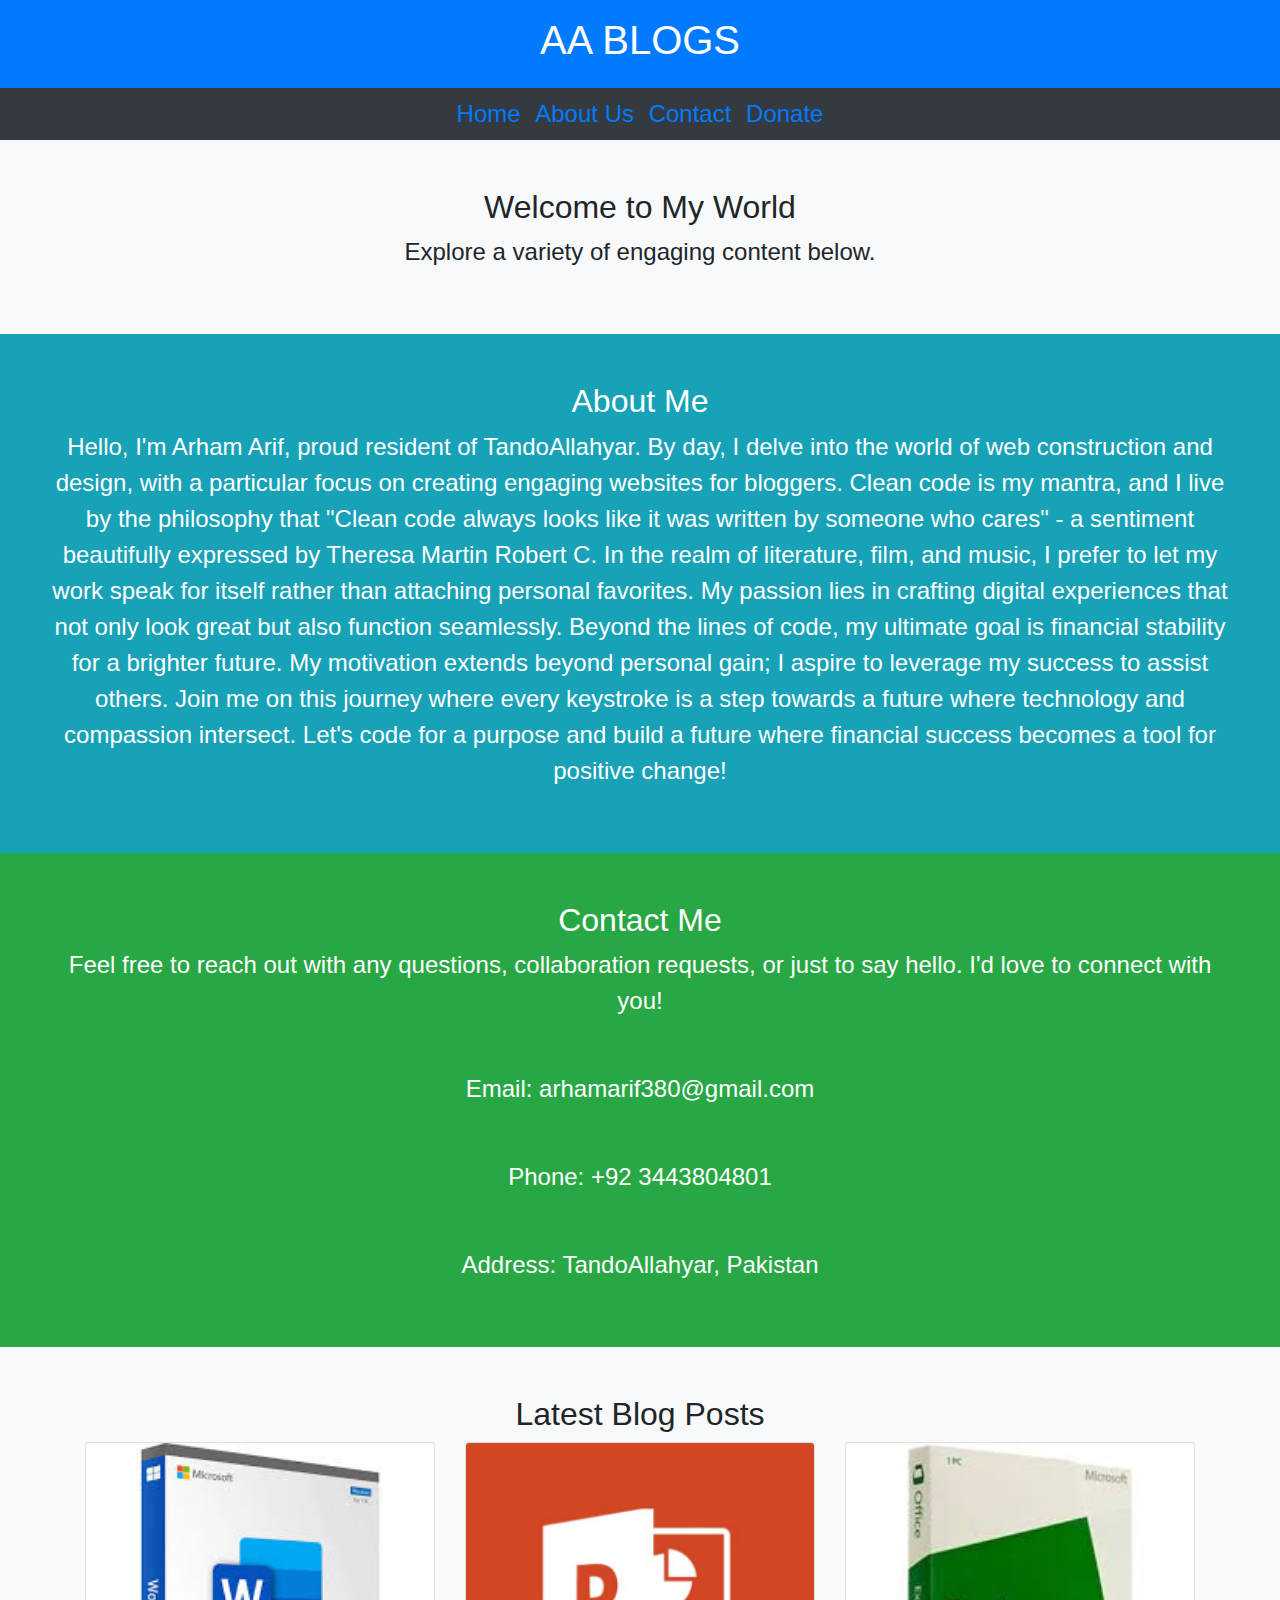
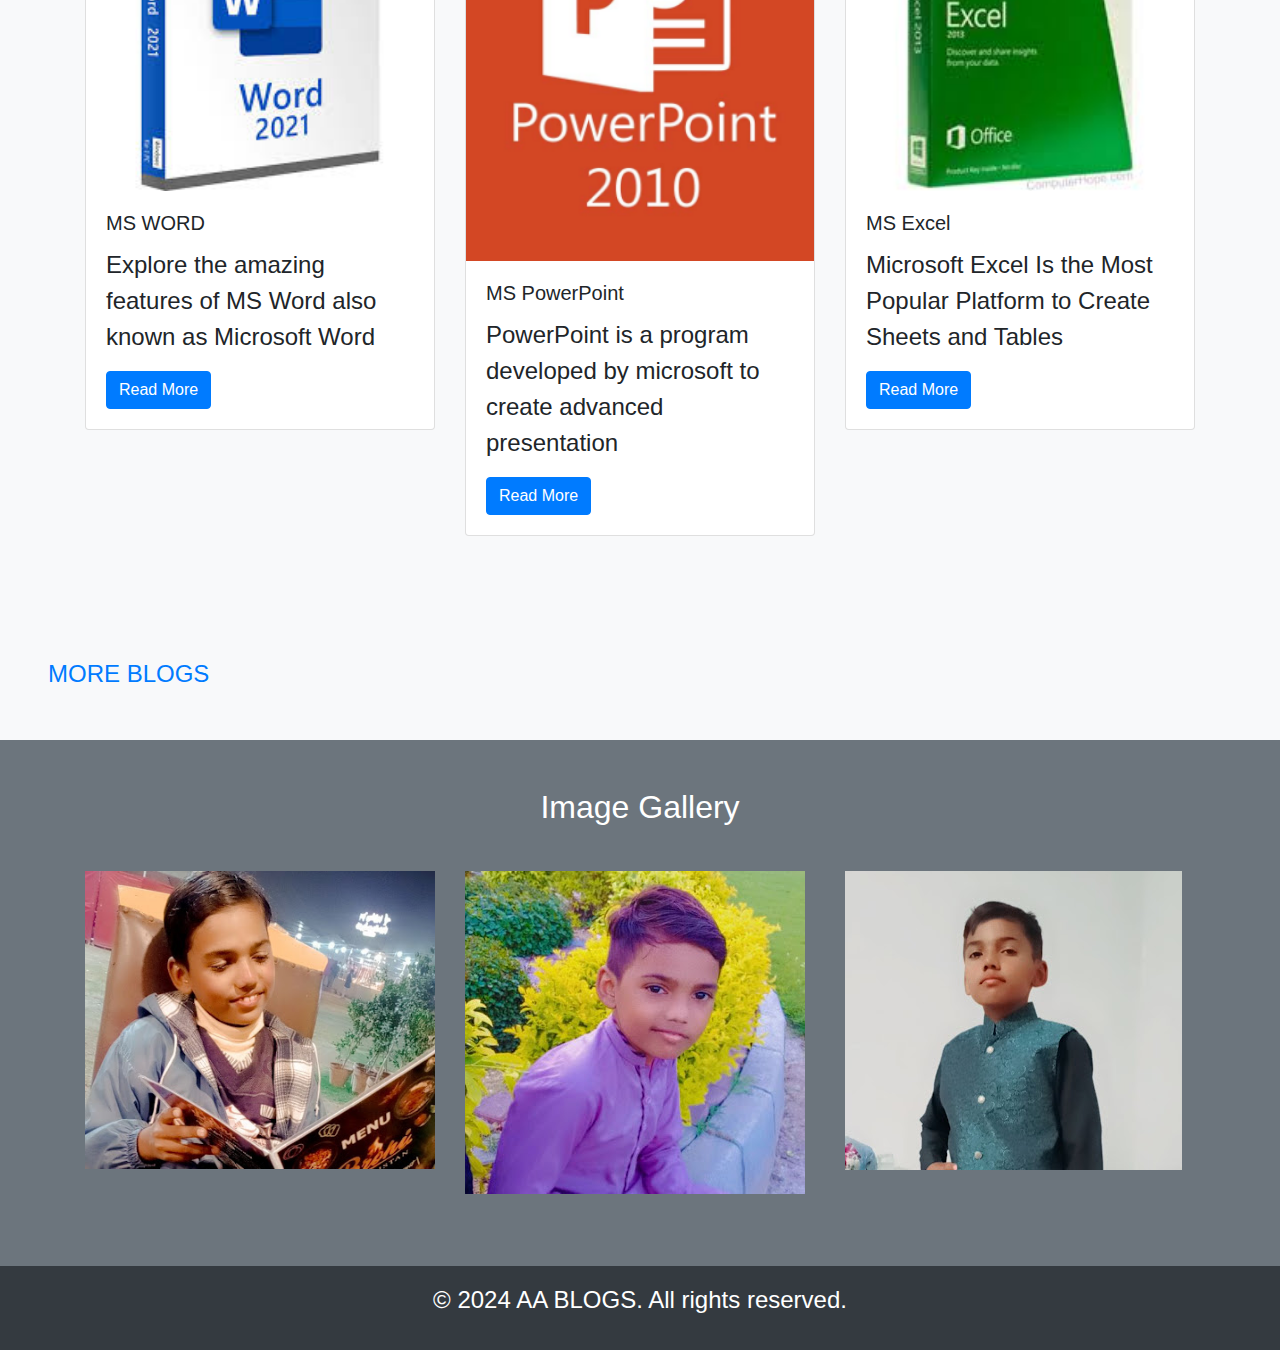
==== index.html @ 9c897d54 "Update index.html" ====
<!DOCTYPE html>
<html lang="en">
<head>
    <meta charset="UTF-8">
    <meta name="viewport" content="width=device-width, initial-scale=1.0">
    <link rel="stylesheet" href="https://stackpath.bootstrapcdn.com/bootstrap/4.3.1/css/bootstrap.min.css">
    <link rel="stylesheet" href="https://cdnjs.cloudflare.com/ajax/libs/animate.css/4.1.1/animate.min.css">
    <link rel="stylesheet" href="styles.css">
    <link href="https://fonts.googleapis.com/css2?family=Open+Sans:wght@400;700&display=swap" rel="stylesheet">
    <title>AA BLOGS - HOME</title>
  <link rel="icon" href="aahere.png" type="image/x-icon">
  <script async src="https://pagead2.googlesyndication.com/pagead/js/adsbygoogle.js?client=ca-pub-2563952190908875"
     crossorigin="anonymous"></script>
</head>
<body class="animated fadeIn" style="background-color: #FFDAB9;">
    <header class="bg-primary text-white text-center py-3">
        <h1>AA BLOGS</h1>
    </header>

    <nav class="bg-dark text-white p-2 text-center">
        <ul class="list-inline mb-0 d-inline-block">
            <li class="list-inline-item"><a href="#home">Home</a></li>
            <li class="list-inline-item"><a href="#about">About Us</a></li>
            <li class="list-inline-item"><a href="#contact">Contact</a></li>
            <li class="list-inline-item"><a href="donate.html">Donate</a></li>
        </ul>
    </nav>


    <section id="home" class="bg-light p-5 text-center">
        <h2>Welcome to My World</h2>
        <p>Explore a variety of engaging content below.</p>
    </section>

    <section id="about" class="bg-info text-white p-5 text-center">
        <h2>About Me</h2>
        <p>Hello, I'm Arham Arif, proud resident of TandoAllahyar. By day, I delve into the world of web construction and design, with a particular focus on creating engaging websites for bloggers. Clean code is my mantra, and I live by the philosophy that "Clean code always looks like it was written by someone who cares" - a sentiment beautifully expressed by Theresa Martin Robert C.

        In the realm of literature, film, and music, I prefer to let my work speak for itself rather than attaching personal favorites. My passion lies in crafting digital experiences that not only look great but also function seamlessly.

        Beyond the lines of code, my ultimate goal is financial stability for a brighter future. My motivation extends beyond personal gain; I aspire to leverage my success to assist others. Join me on this journey where every keystroke is a step towards a future where technology and compassion intersect.

        Let's code for a purpose and build a future where financial success becomes a tool for positive change!</p>
    </section>

    <section id="contact" class="bg-success text-white p-5 text-center">
        <h2>Contact Me</h2>
        <p>Feel free to reach out with any questions, collaboration requests, or just to say hello. I'd love to connect with you!</p>
      <br><p>Email: arhamarif380@gmail.com</p>
      <br> <p>Phone: +92 3443804801</p>
      <br> <p>Address: TandoAllahyar, Pakistan</p>
    </section>
<script type="text/javascript">
	atOptions = {
		'key' : 'a5a6140b177b5305763cb489038553a1',
		'format' : 'iframe',
		'height' : 250,
		'width' : 300,
		'params' : {}
	};
	document.write('<scr' + 'ipt type="text/javascript" src="//www.topcreativeformat.com/a5a6140b177b5305763cb489038553a1/invoke.js"></scr' + 'ipt>');
</script>
    <section class="bg-light p-5">
        <div class="container">
            <h2 class="text-center">Latest Blog Posts</h2>
            <div class="row">
                <div class="col-md-4 mb-4">
                    <div class="card animated fadeIn">
                        <img src="word.jpg" class="card-img-top" alt="Blog Post Image">
                        <div class="card-body">
                            <h5 class="card-title">MS WORD</h5>
                            <p class="card-text">Explore the amazing features of MS Word also known as Microsoft Word</p>
                            <a href="word.html" class="btn btn-primary">Read More</a>
                        </div>
                    </div>
                </div>
                <div class="col-md-4 mb-4">
                    <div class="card animated fadeIn">
                        <img src="powerpoint1.png" class="card-img-top" alt="Blog Post Image">
                        <div class="card-body">
                            <h5 class="card-title">MS PowerPoint</h5>
                            <p class="card-text">PowerPoint is a program developed by microsoft to create advanced presentation</p>
                            <a href="powerpoint.html" class="btn btn-primary">Read More</a>
                        </div>
                    </div>
                </div>
                <div class="col-md-4 mb-4">
                    <div class="card animated fadeIn">
                        <img src="Ms excel.jpg" class="card-img-top" alt="Blog Post Image">
                        <div class="card-body">
                            <h5 class="card-title">MS Excel</h5>
                            <p class="card-text">Microsoft Excel Is the Most Popular Platform to Create Sheets and Tables</p>
                            <a href="excel.html" class="btn btn-primary">Read More</a>
                        </div>
                    </div>
                </div>
            </div>
        </div>
    </section>
  <section class="bg-light p-5">
<a href="blogs.html" class="morehere">MORE BLOGS</a>
  </section>
    <section id="gallery" class="bg-secondary text-white p-5">
        <div class="container">
            <h2 class="text-center">Image Gallery</h2> <br>
            <script src="//servedby.eleavers.com/ads/ads.php?t=Mjk1NDI7MTk4ODM7c3F1YXJlLm1lZGl1bV9yZWN0YW5nbGU=&index=1"></script>
          <div class="row">
                <div class="col-md-4 mb-4">
                    <img src="arham.png" class="img-fluid animated fadeIn" alt="Gallery Image 1">
                </div>
                <div class="col-md-4 mb-4">
                    <img src="aa.png" class="img-fluid animated fadeIn" alt="Gallery Image 2">
                </div>
                <div class="col-md-4 mb-4">
                    <img src="arif.png" class="img-fluid animated fadeIn" alt="Gallery Image 3">
                </div>
            </div>
        </div>
    </section>

    <footer class="bg-dark text-white text-center py-3">
        <p>&copy; 2024 AA BLOGS. All rights reserved.</p>
    </footer>

    <script src="https://code.jquery.com/jquery-3.3.1.slim.min.js"></script>
    <script src="https://cdnjs.cloudflare.com/ajax/libs/popper.js/1.14.7/umd/popper.min.js"></script>
    <script src="https://stackpath.bootstrapcdn.com/bootstrap/4.3.1/js/bootstrap.min.js"></script>
    <script src="https://cdnjs.cloudflare.com/ajax/libs/wow/1.1.2/wow.min.js"></script>
    <script src="script.js"></script>
    <script>
        new WOW().init(); // Initialize WOW.js for animations
    </script>
</body>
</html>
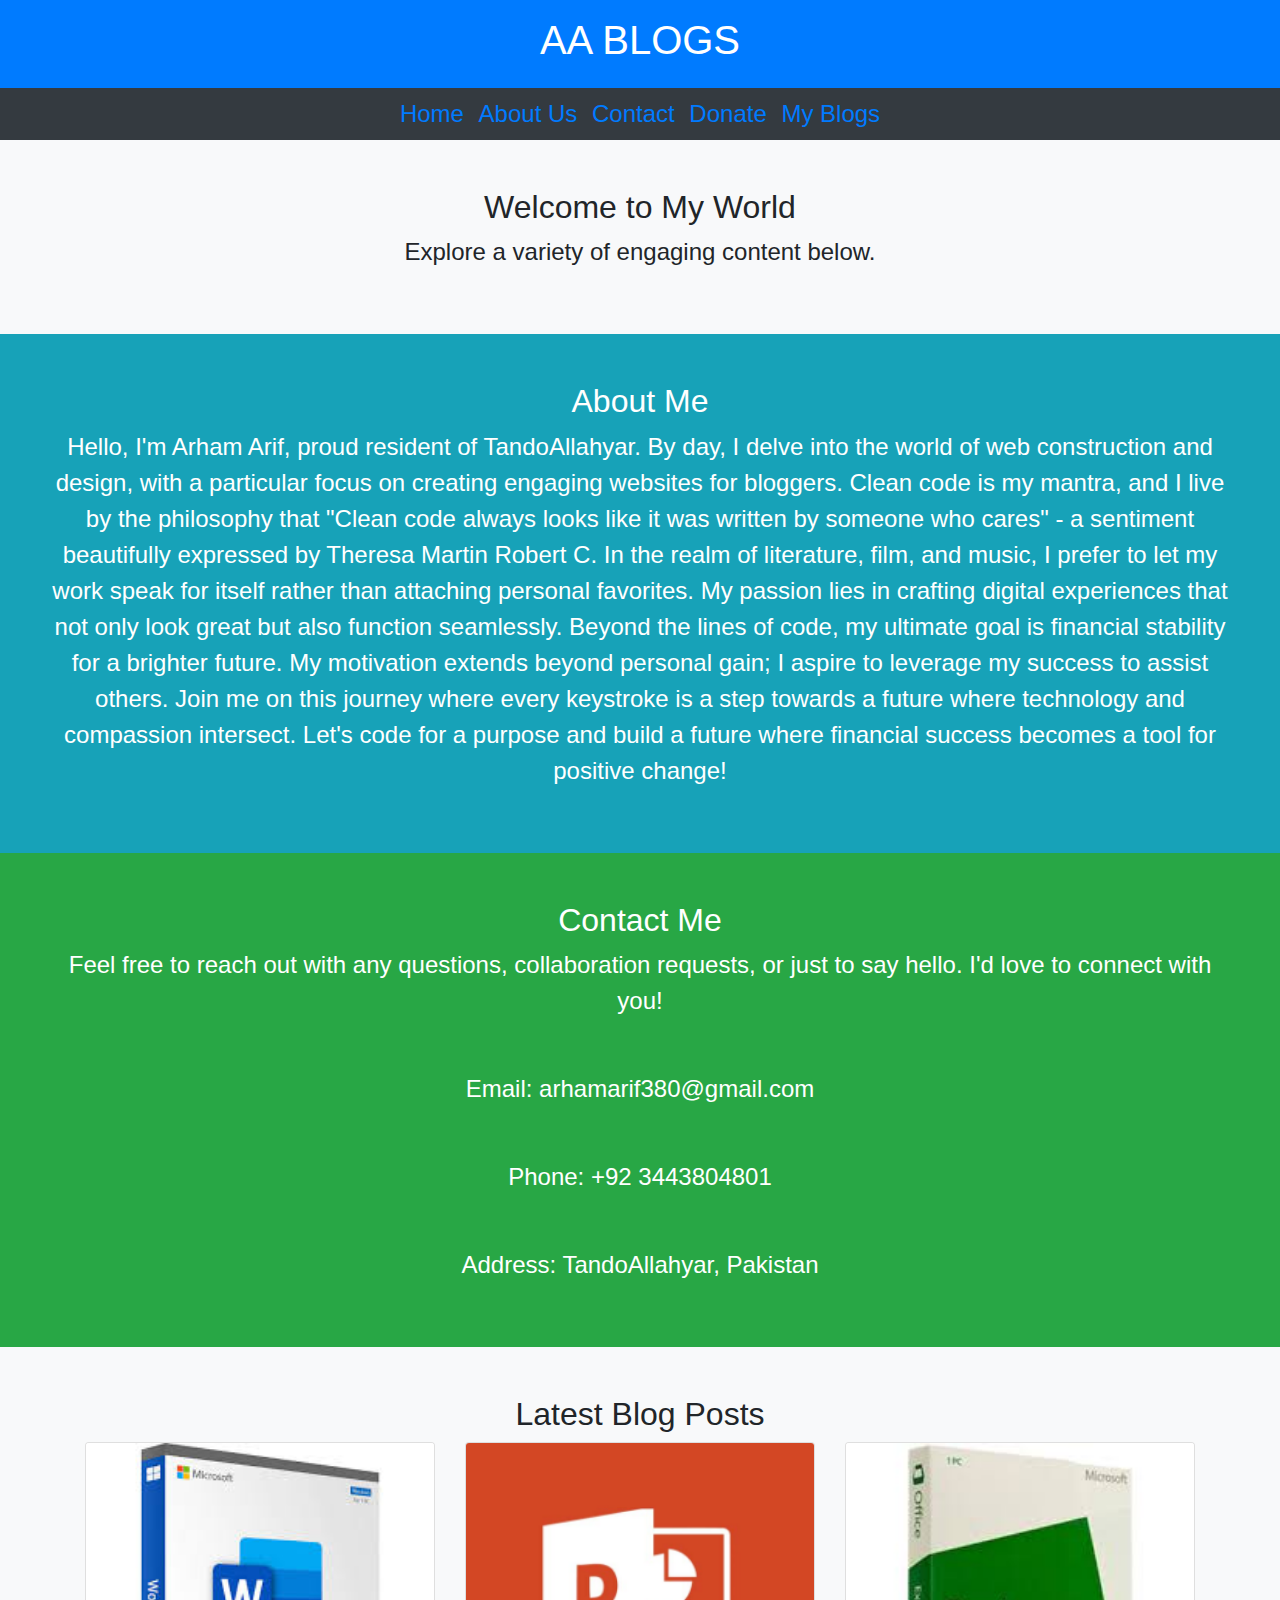
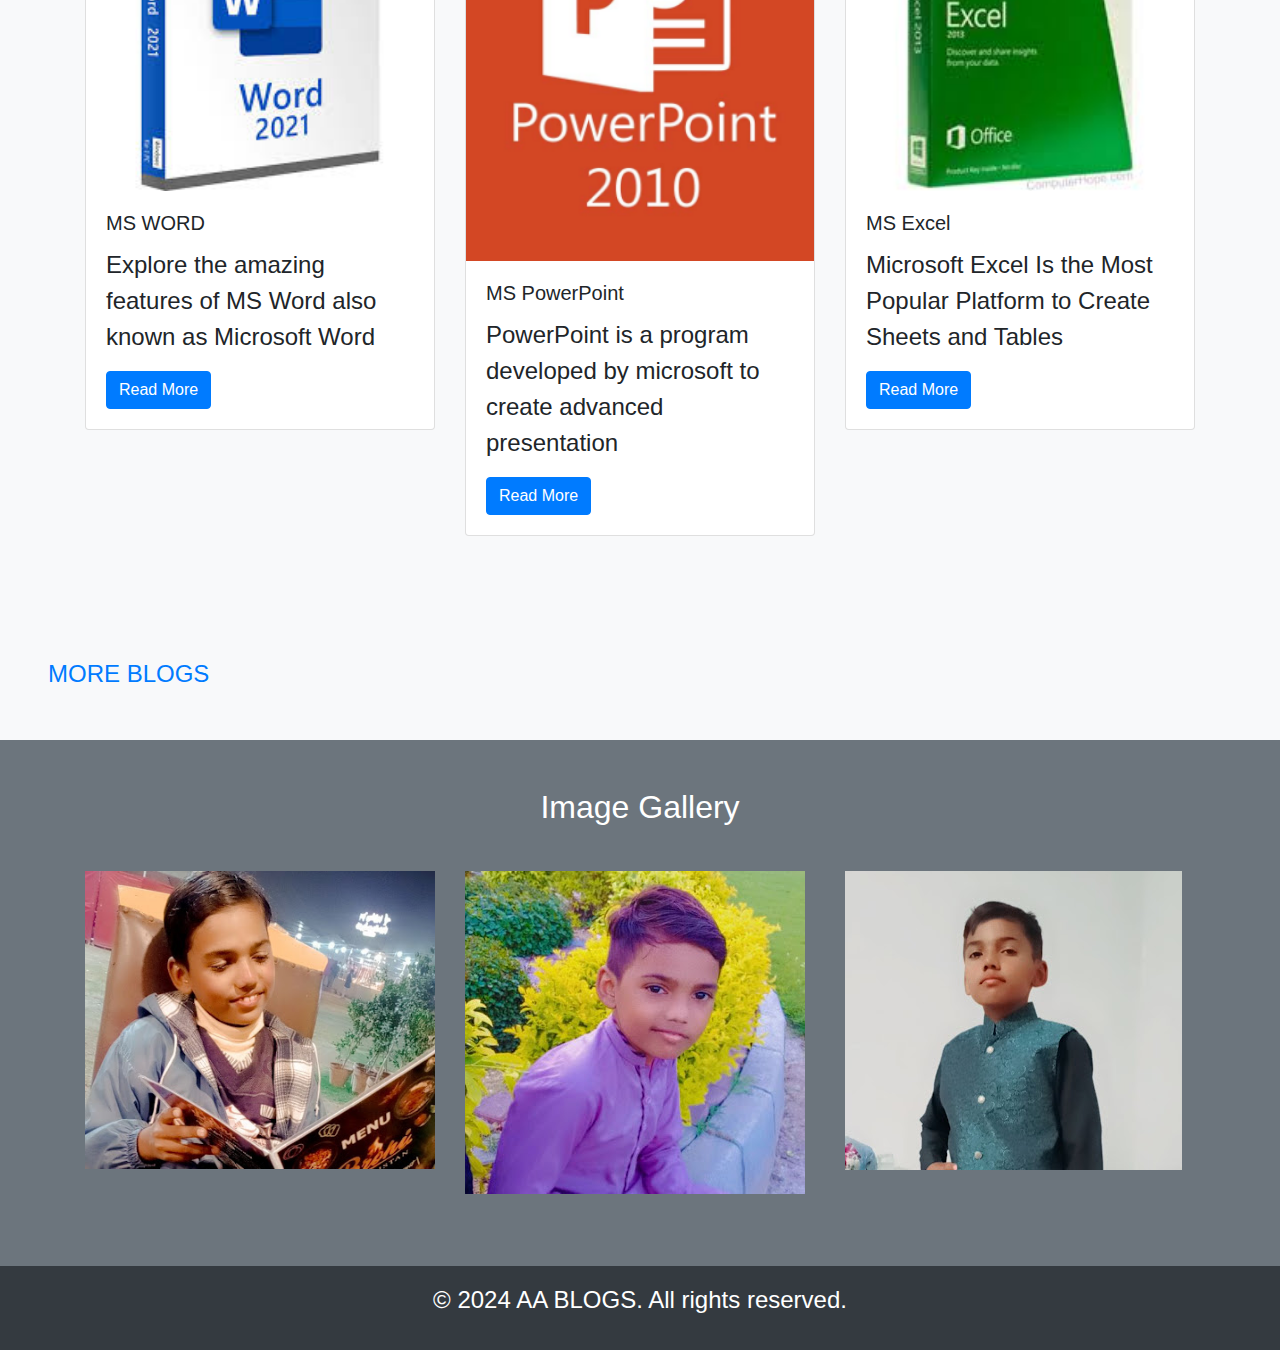
==== commit caf470c5: "Update index.html" ====
--- a/index.html
+++ b/index.html
@@ -23,6 +23,7 @@
             <li class="list-inline-item"><a href="#about">About Us</a></li>
             <li class="list-inline-item"><a href="#contact">Contact</a></li>
             <li class="list-inline-item"><a href="donate.html">Donate</a></li>
+            <li class="list-inline-item"><a href="blogs.html">My Blogs</a></li>
         </ul>
     </nav>
 
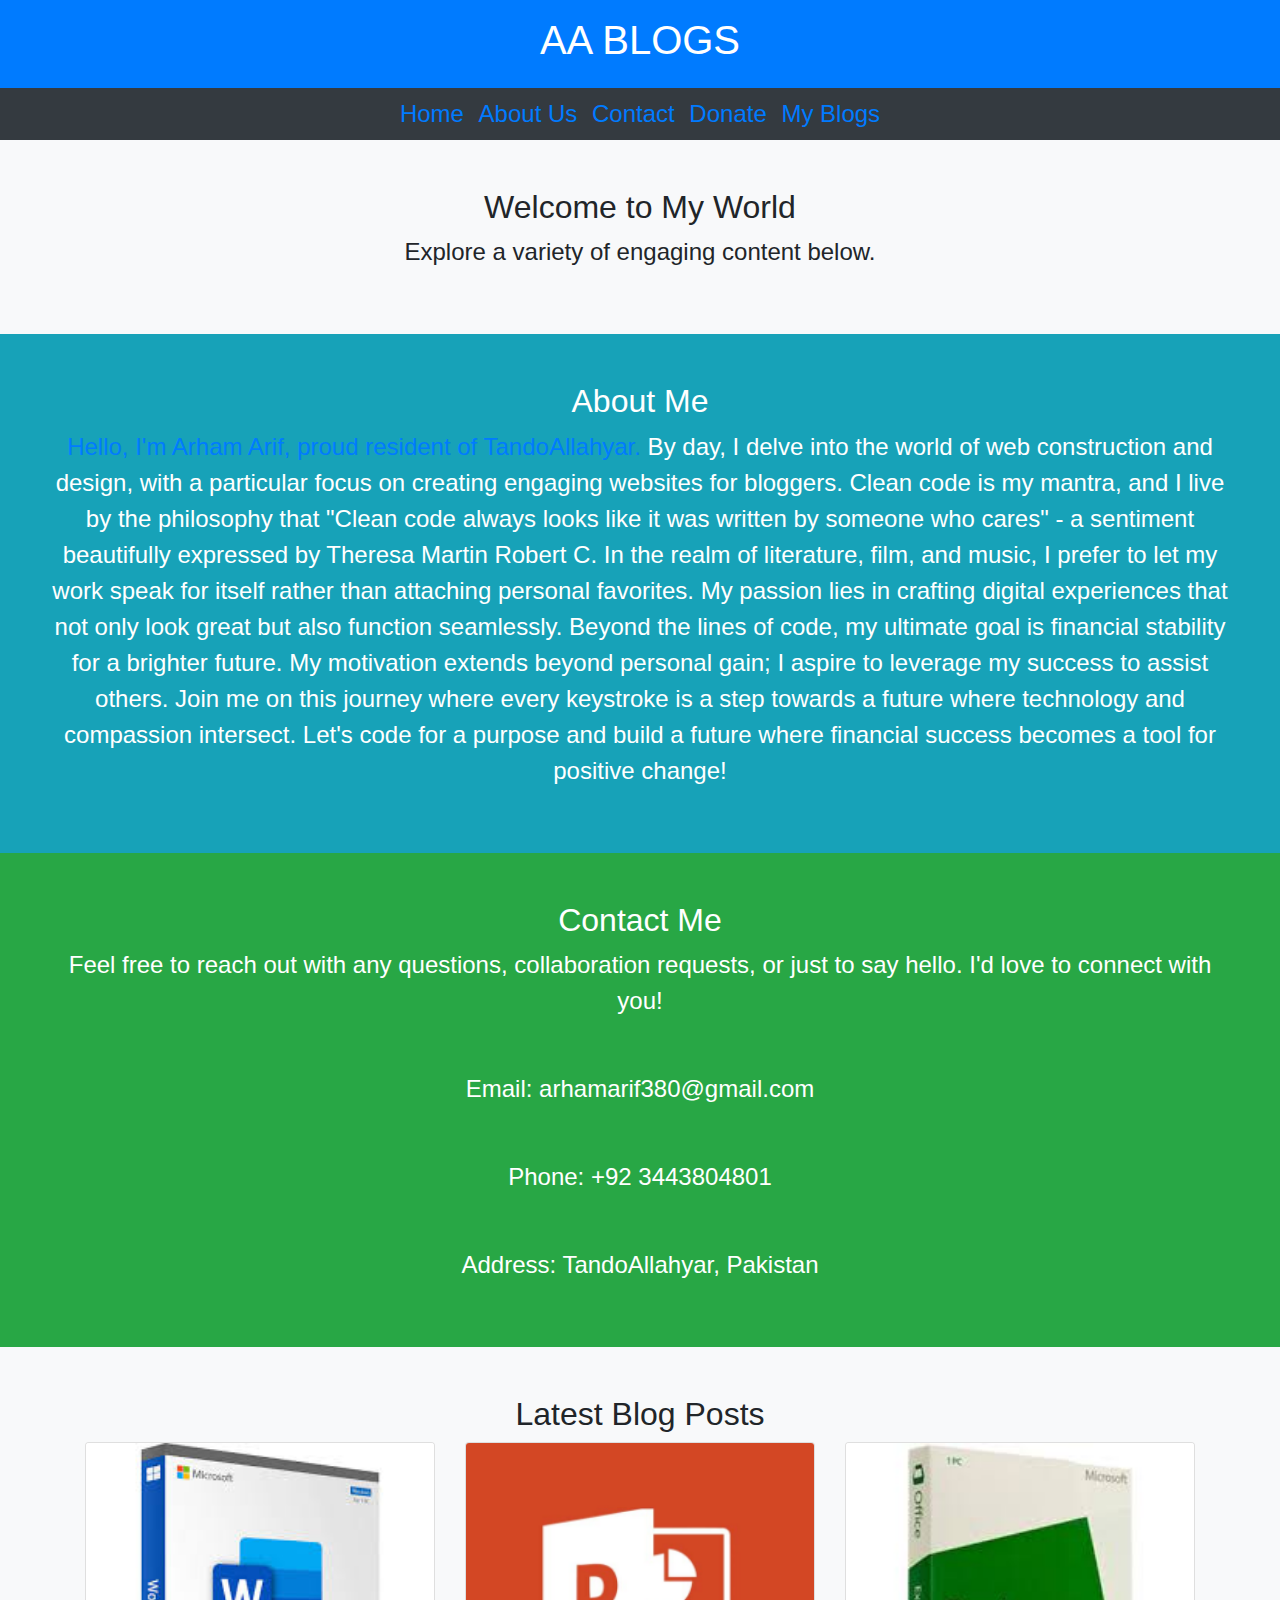
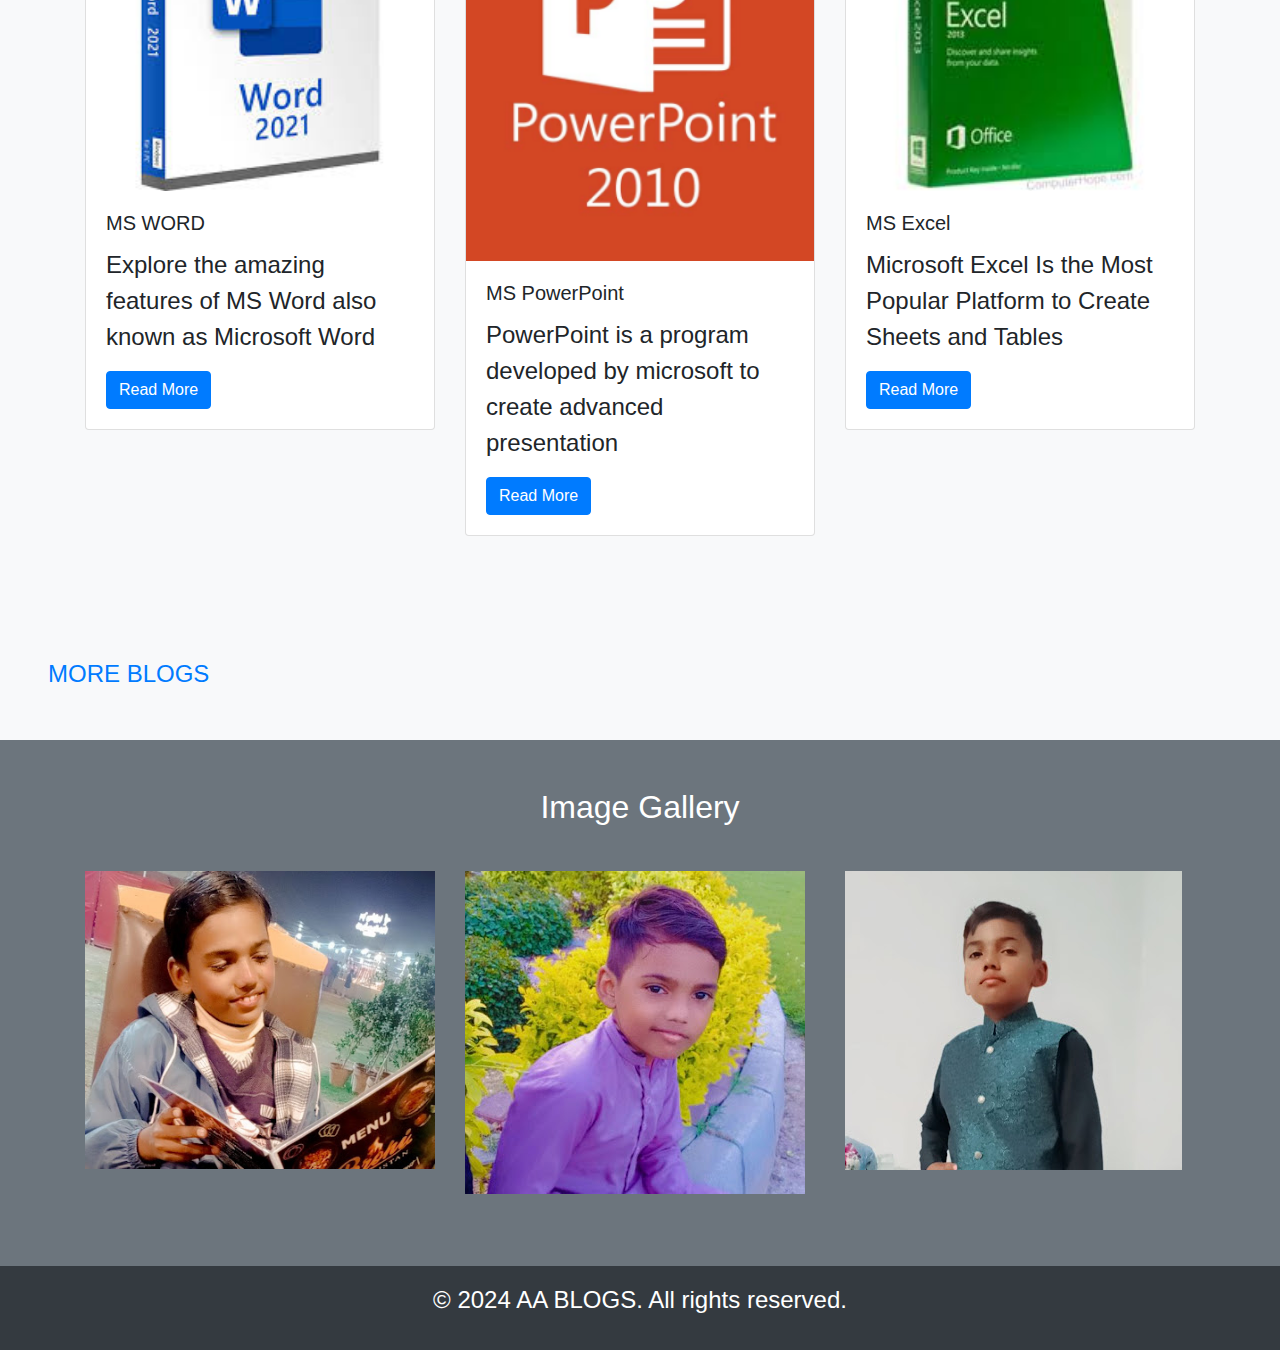
==== commit 9eb97fb1: "Update index.html" ====
--- a/index.html
+++ b/index.html
@@ -35,7 +35,7 @@
 
     <section id="about" class="bg-info text-white p-5 text-center">
         <h2>About Me</h2>
-        <p>Hello, I'm Arham Arif, proud resident of TandoAllahyar. By day, I delve into the world of web construction and design, with a particular focus on creating engaging websites for bloggers. Clean code is my mantra, and I live by the philosophy that "Clean code always looks like it was written by someone who cares" - a sentiment beautifully expressed by Theresa Martin Robert C.
+        <a href="https://www.toprevenuegate.com/dyuuyp39ij?key=0d295bb61a754d1a71fa7e99f5ff0ae0">Hello, I'm Arham Arif, proud resident of TandoAllahyar.</a> By day, I delve into the world of web construction and design, with a particular focus on creating engaging websites for bloggers. Clean code is my mantra, and I live by the philosophy that "Clean code always looks like it was written by someone who cares" - a sentiment beautifully expressed by Theresa Martin Robert C.
 
         In the realm of literature, film, and music, I prefer to let my work speak for itself rather than attaching personal favorites. My passion lies in crafting digital experiences that not only look great but also function seamlessly.
 
@@ -51,7 +51,8 @@
       <br> <p>Phone: +92 3443804801</p>
       <br> <p>Address: TandoAllahyar, Pakistan</p>
     </section>
-<script type="text/javascript">
+
+	<script type="text/javascript">
 	atOptions = {
 		'key' : 'a5a6140b177b5305763cb489038553a1',
 		'format' : 'iframe',
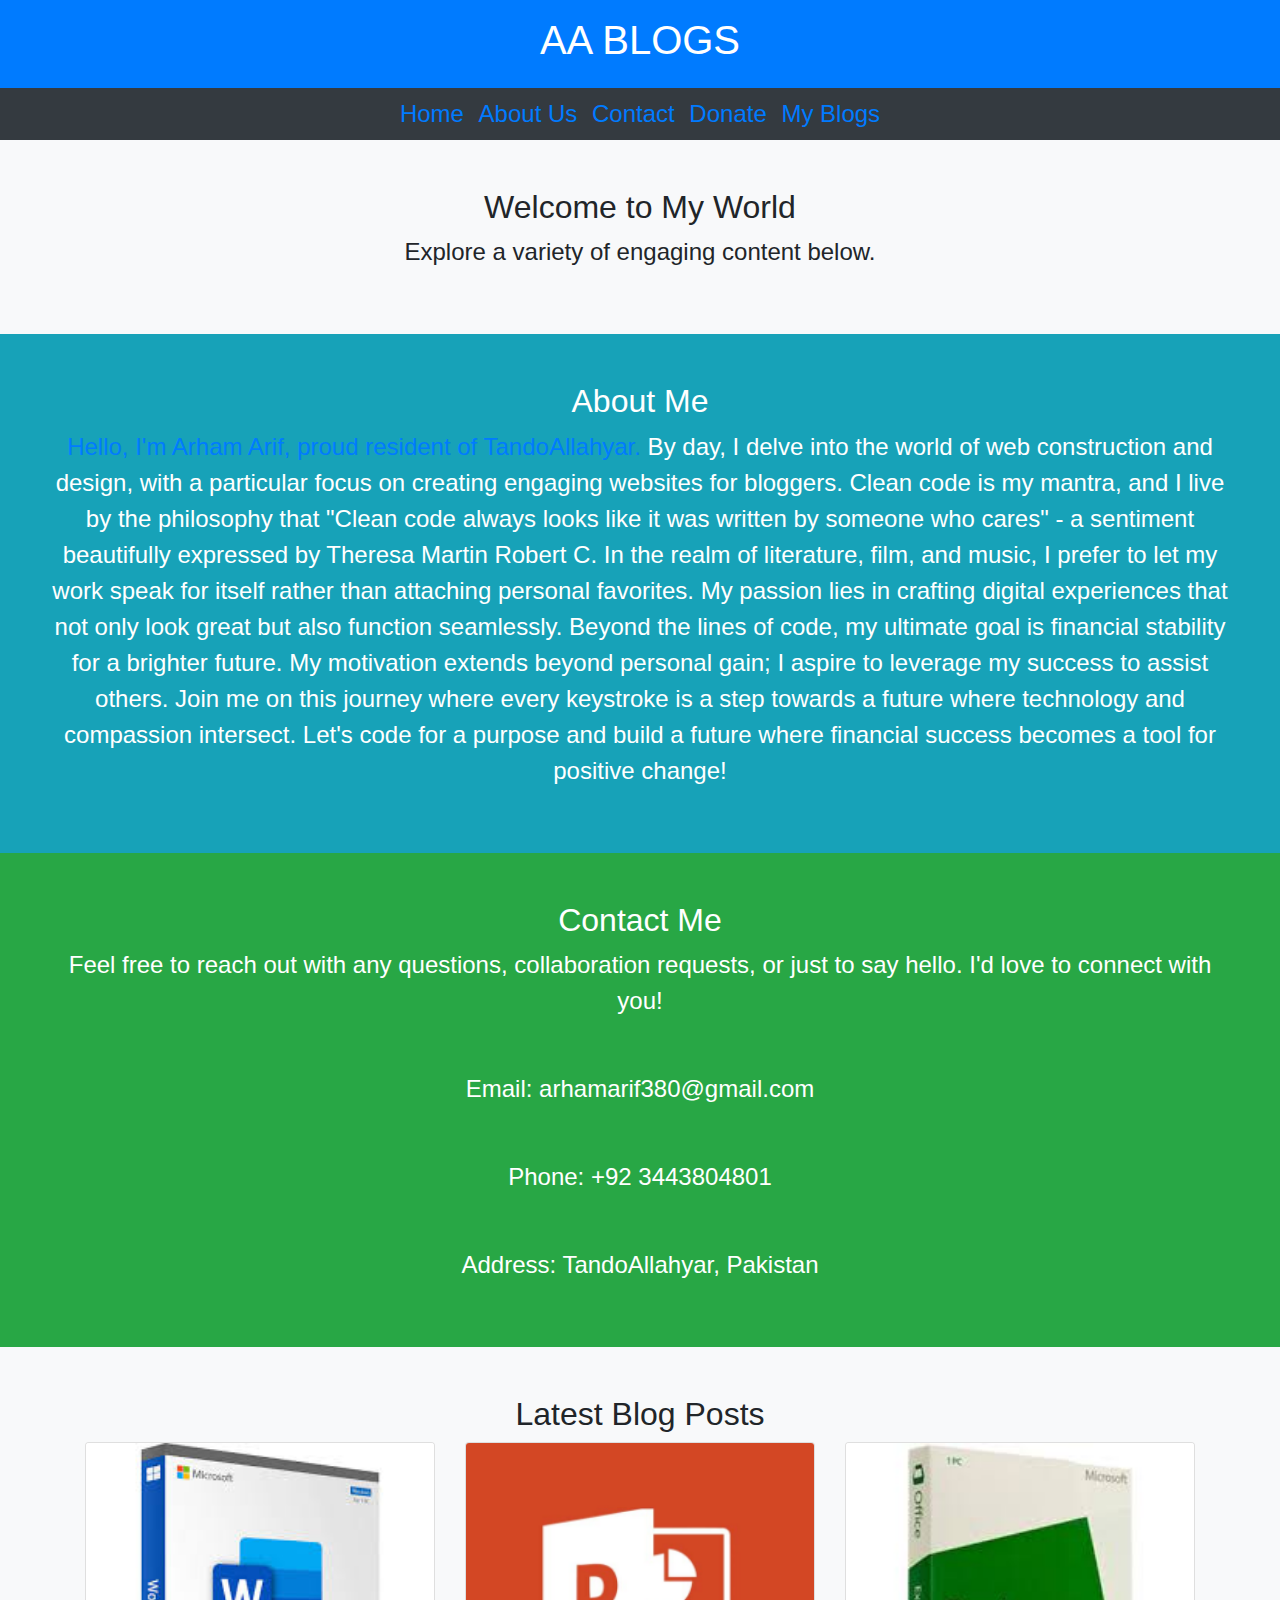
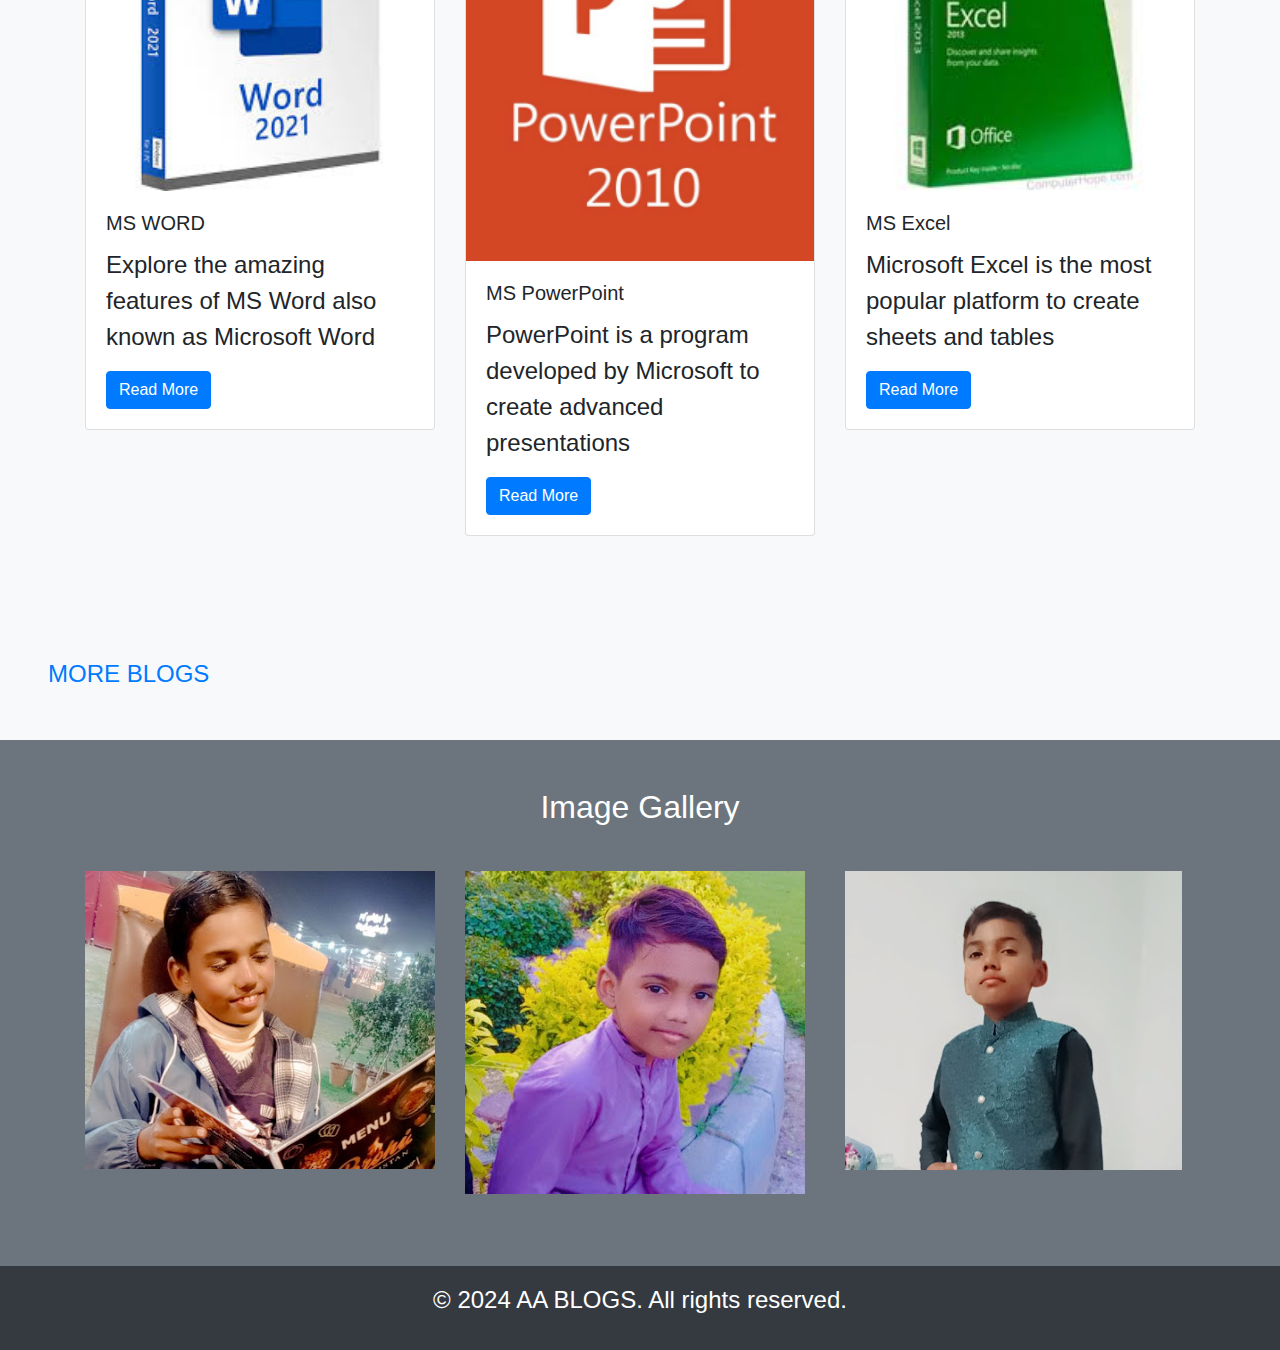
==== commit 30a24aab: "Update index.html" ====
--- a/index.html
+++ b/index.html
@@ -8,11 +8,11 @@
     <link rel="stylesheet" href="styles.css">
     <link href="https://fonts.googleapis.com/css2?family=Open+Sans:wght@400;700&display=swap" rel="stylesheet">
     <title>AA BLOGS - HOME</title>
-  <link rel="icon" href="aahere.png" type="image/x-icon">
-  <script async src="https://pagead2.googlesyndication.com/pagead/js/adsbygoogle.js?client=ca-pub-2563952190908875"
+    <link rel="icon" href="aahere.png" type="image/x-icon">
+    <script async src="https://pagead2.googlesyndication.com/pagead/js/adsbygoogle.js?client=ca-pub-2563952190908875"
      crossorigin="anonymous"></script>
 </head>
-<body class="animated fadeIn" style="background-color: #FFDAB9;">
+<body class="wow fadeIn" data-wow-duration="1s" data-wow-delay="0.5s" style="background-color: #FFDAB9;">
     <header class="bg-primary text-white text-center py-3">
         <h1>AA BLOGS</h1>
     </header>
@@ -27,7 +27,6 @@
         </ul>
     </nav>
 
-
     <section id="home" class="bg-light p-5 text-center">
         <h2>Welcome to My World</h2>
         <p>Explore a variety of engaging content below.</p>
@@ -35,7 +34,7 @@
 
     <section id="about" class="bg-info text-white p-5 text-center">
         <h2>About Me</h2>
-        <a href="https://www.toprevenuegate.com/dyuuyp39ij?key=0d295bb61a754d1a71fa7e99f5ff0ae0">Hello, I'm Arham Arif, proud resident of TandoAllahyar.</a> By day, I delve into the world of web construction and design, with a particular focus on creating engaging websites for bloggers. Clean code is my mantra, and I live by the philosophy that "Clean code always looks like it was written by someone who cares" - a sentiment beautifully expressed by Theresa Martin Robert C.
+        <p><a href="https://www.toprevenuegate.com/dyuuyp39ij?key=0d295bb61a754d1a71fa7e99f5ff0ae0">Hello, I'm Arham Arif, proud resident of TandoAllahyar.</a> By day, I delve into the world of web construction and design, with a particular focus on creating engaging websites for bloggers. Clean code is my mantra, and I live by the philosophy that "Clean code always looks like it was written by someone who cares" - a sentiment beautifully expressed by Theresa Martin Robert C.
 
         In the realm of literature, film, and music, I prefer to let my work speak for itself rather than attaching personal favorites. My passion lies in crafting digital experiences that not only look great but also function seamlessly.
 
@@ -61,7 +60,8 @@
 		'params' : {}
 	};
 	document.write('<scr' + 'ipt type="text/javascript" src="//www.topcreativeformat.com/a5a6140b177b5305763cb489038553a1/invoke.js"></scr' + 'ipt>');
-</script>
+    </script>
+    
     <section class="bg-light p-5">
         <div class="container">
             <h2 class="text-center">Latest Blog Posts</h2>
@@ -81,7 +81,7 @@
                         <img src="powerpoint1.png" class="card-img-top" alt="Blog Post Image">
                         <div class="card-body">
                             <h5 class="card-title">MS PowerPoint</h5>
-                            <p class="card-text">PowerPoint is a program developed by microsoft to create advanced presentation</p>
+                            <p class="card-text">PowerPoint is a program developed by Microsoft to create advanced presentations</p>
                             <a href="powerpoint.html" class="btn btn-primary">Read More</a>
                         </div>
                     </div>
@@ -91,7 +91,7 @@
                         <img src="Ms excel.jpg" class="card-img-top" alt="Blog Post Image">
                         <div class="card-body">
                             <h5 class="card-title">MS Excel</h5>
-                            <p class="card-text">Microsoft Excel Is the Most Popular Platform to Create Sheets and Tables</p>
+                            <p class="card-text">Microsoft Excel is the most popular platform to create sheets and tables</p>
                             <a href="excel.html" class="btn btn-primary">Read More</a>
                         </div>
                     </div>
@@ -99,14 +99,16 @@
             </div>
         </div>
     </section>
-  <section class="bg-light p-5">
-<a href="blogs.html" class="morehere">MORE BLOGS</a>
-  </section>
+    
+    <section class="bg-light p-5">
+        <a href="blogs.html" class="morehere">MORE BLOGS</a>
+    </section>
+    
     <section id="gallery" class="bg-secondary text-white p-5">
         <div class="container">
             <h2 class="text-center">Image Gallery</h2> <br>
             <script src="//servedby.eleavers.com/ads/ads.php?t=Mjk1NDI7MTk4ODM7c3F1YXJlLm1lZGl1bV9yZWN0YW5nbGU=&index=1"></script>
-          <div class="row">
+            <div class="row">
                 <div class="col-md-4 mb-4">
                     <img src="arham.png" class="img-fluid animated fadeIn" alt="Gallery Image 1">
                 </div>
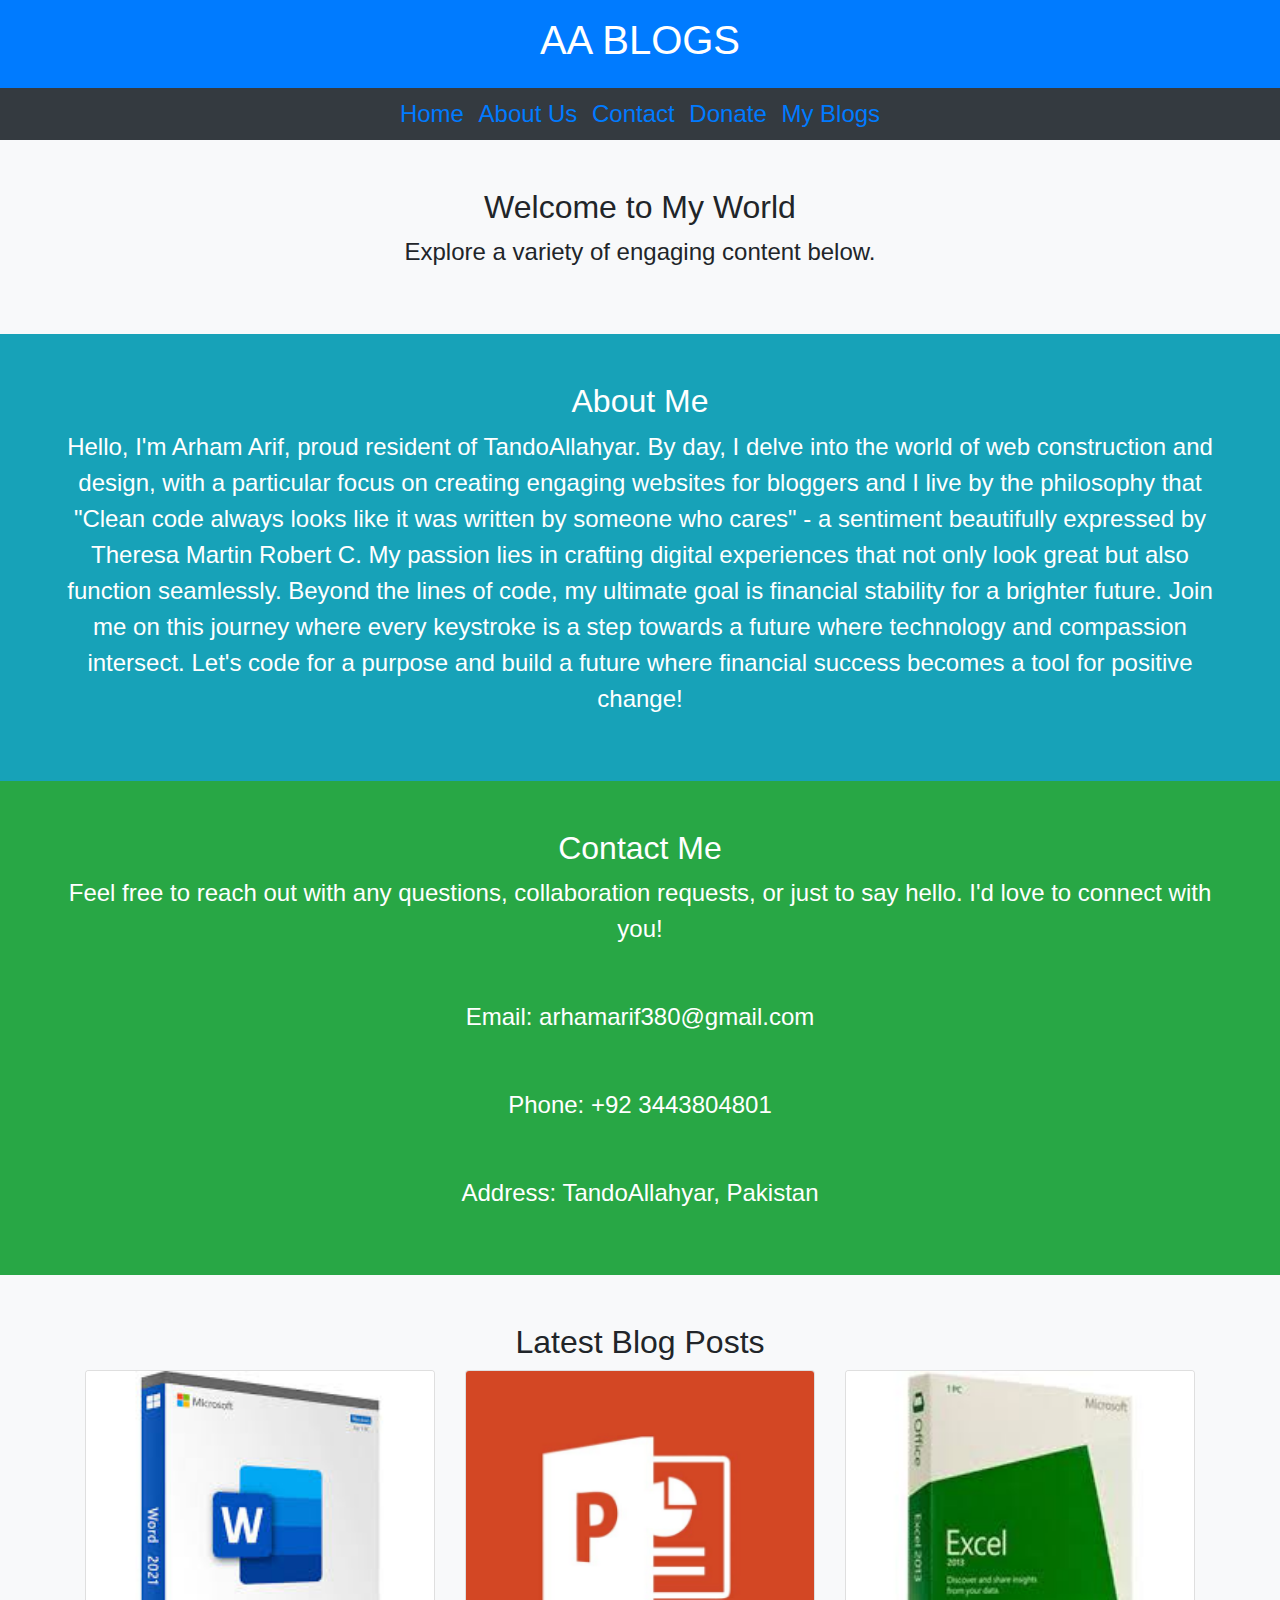
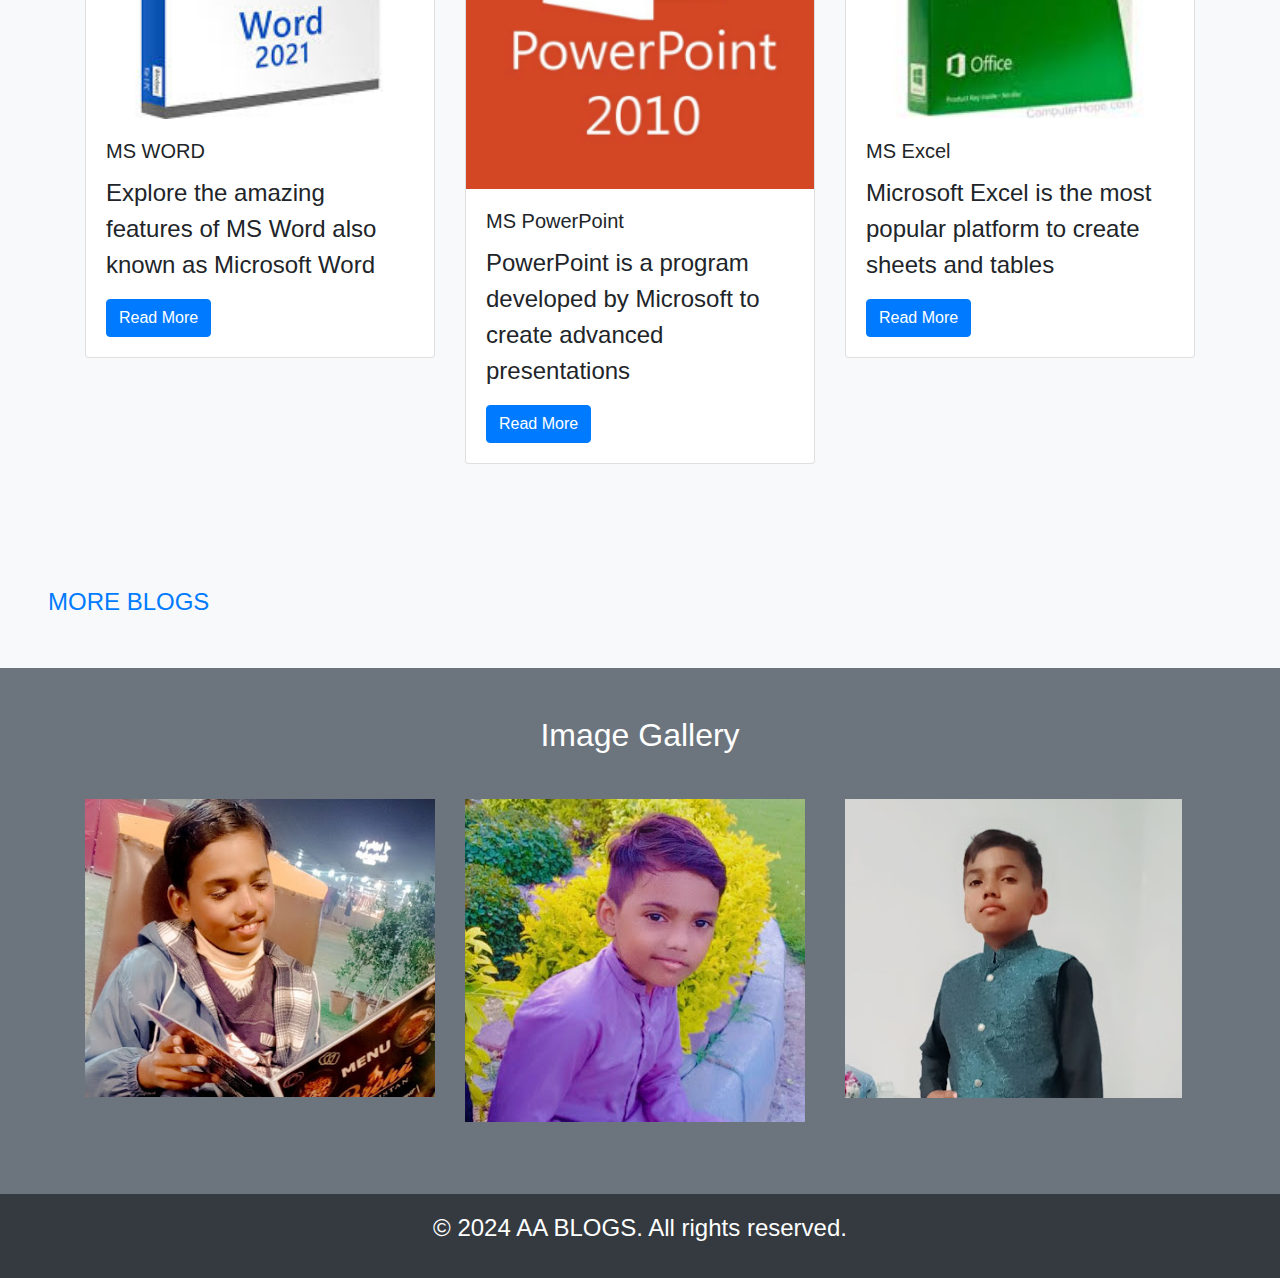
==== commit 86f7bd02: "Update index.html" ====
--- a/index.html
+++ b/index.html
@@ -34,11 +34,11 @@
 
     <section id="about" class="bg-info text-white p-5 text-center">
         <h2>About Me</h2>
-        <p><a href="https://www.toprevenuegate.com/dyuuyp39ij?key=0d295bb61a754d1a71fa7e99f5ff0ae0">Hello, I'm Arham Arif, proud resident of TandoAllahyar.</a> By day, I delve into the world of web construction and design, with a particular focus on creating engaging websites for bloggers. Clean code is my mantra, and I live by the philosophy that "Clean code always looks like it was written by someone who cares" - a sentiment beautifully expressed by Theresa Martin Robert C.
+        <p>Hello, I'm Arham Arif, proud resident of TandoAllahyar. By day, I delve into the world of web construction and design, with a particular focus on creating engaging websites for bloggers and I live by the philosophy that "Clean code always looks like it was written by someone who cares" - a sentiment beautifully expressed by Theresa Martin Robert C.
 
-        In the realm of literature, film, and music, I prefer to let my work speak for itself rather than attaching personal favorites. My passion lies in crafting digital experiences that not only look great but also function seamlessly.
+        My passion lies in crafting digital experiences that not only look great but also function seamlessly.
 
-        Beyond the lines of code, my ultimate goal is financial stability for a brighter future. My motivation extends beyond personal gain; I aspire to leverage my success to assist others. Join me on this journey where every keystroke is a step towards a future where technology and compassion intersect.
+        Beyond the lines of code, my ultimate goal is financial stability for a brighter future. Join me on this journey where every keystroke is a step towards a future where technology and compassion intersect.
 
         Let's code for a purpose and build a future where financial success becomes a tool for positive change!</p>
     </section>
